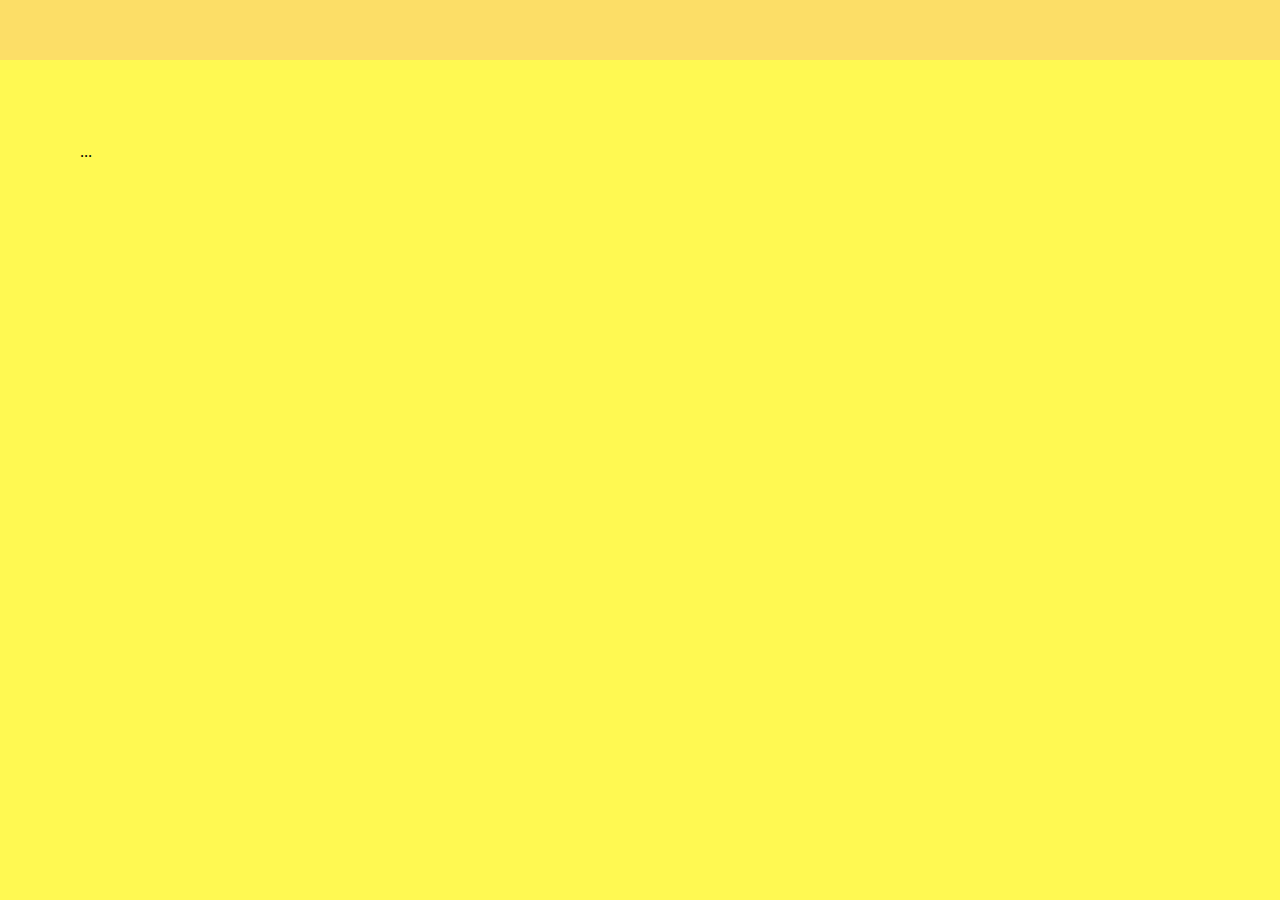
==== index.html @ bbd539cd "first commit" ====
<!DOCTYPE html>
<html lang="en">
<head>
    <meta charset="UTF-8">
    <meta http-equiv="X-UA-Compatible" content="IE=edge">
    <meta name="description" content="">
    <meta name="viewport" content="width=device-width, initial-scale=1.0">
    <title>--Spiritual Revolution</title>
    <link rel="icon" type="image/x-icon" href="assets/images/sprev-logo.png">
    <link rel="stylesheet" href="assets/css/main.css">
    <link rel="stylesheet" href="https://fonts.googleapis.com/css2?family=Material+Symbols+Outlined:opsz,wght,FILL,GRAD@20..48,100..700,0..1,-50..200" />
</head>
<body>
    <header>

    </header>

    <main class="content">
        ...
    </main>

    <footer class="footer">

    </footer>
    <script src="" async defer></script>
    <!-- <span class="material-symbols-outlined">
        radio_button_checked
    </span> -->
</body>
</html>
---- assets/css/main.css ----
@import url('https://fonts.googleapis.com/css2?family=Open+Sans&display=swap');

:root {
    --paris-daisy: #fff952;
    --cobalt: #024bad;
    --dandelion: #fcde67;
    --maya-blue: #5bccf6;
    --black-pearl: #030e12;
    --off-white: #faf9f6;
    --matte-black: #28282b;
}

* {
    font-family: 'Open Sans', sans-serif;
    margin: 0;
    padding: 0;
    box-sizing: border-box;
}

body {
    background-color: var(--paris-daisy);
}

ul li a {
    text-decoration: none;
}

li, a, button {
    font-weight: 500;
    font-size: 20px;
    color: var(--off-white);
    text-decoration: none;
}

header {
    display: flex;
    justify-content: space-between;
    align-items: center;
    padding: 30px 10%;
    background-color: var(--dandelion);
}

.material-symbols-outlined {
    font-variation-settings:
    'FILL' 0,
    'wght' 400,
    'GRAD' 0,
    'opsz' 48
}
  
.content {
    flex: 1 1 0;
    padding: 5rem;
}
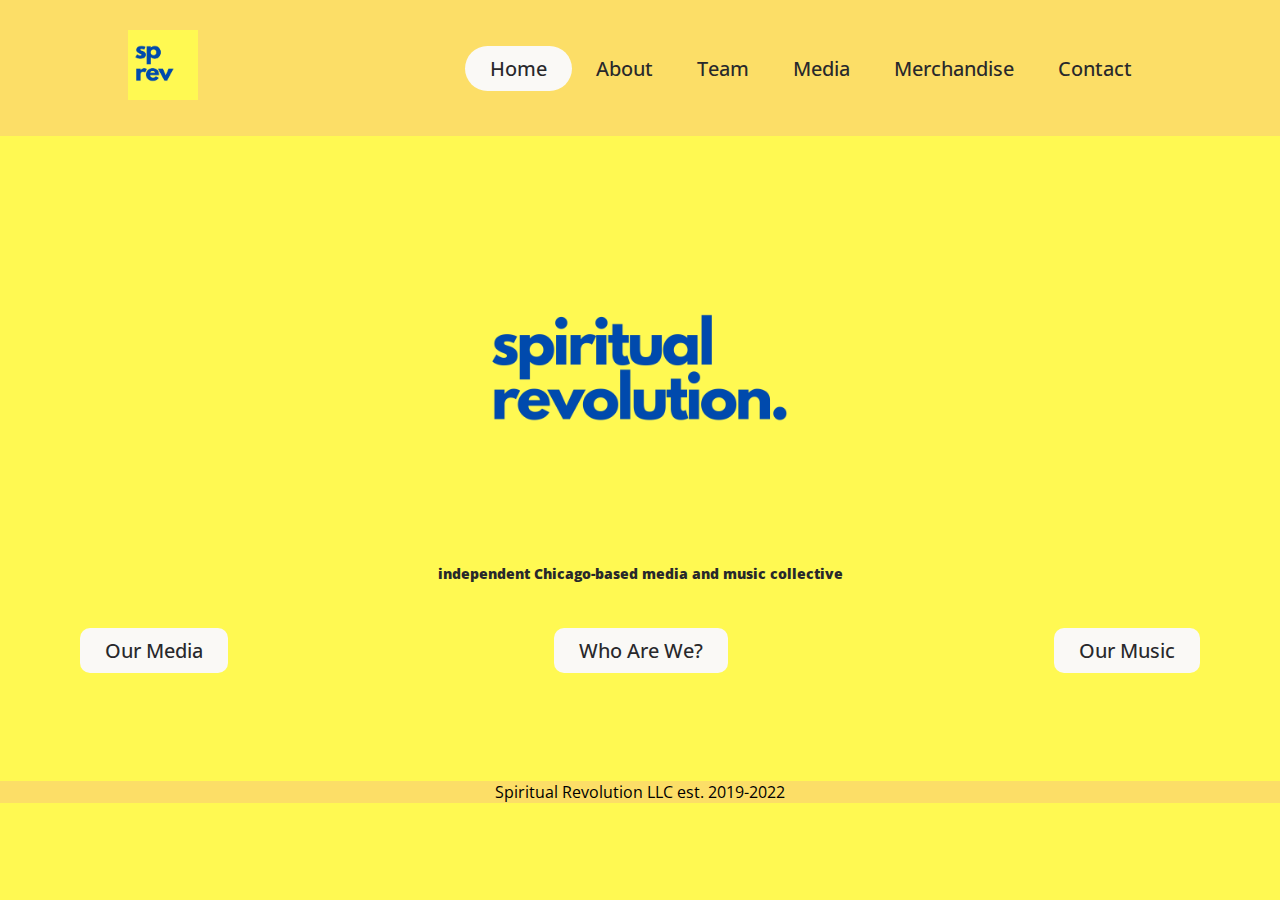
==== commit 6af8ec8f: "blank pages in directory" ====
--- a/index.html
+++ b/index.html
@@ -12,18 +12,40 @@
 </head>
 <body>
     <header>
+        <a href="index.html"> <img class="logo" src="assets/images/sprev-logo.png" alt="logo"> </a>
+        <nav>
+            <ul class="nav--links">
+                <a href="index.html"><button>Home</button></a>
+                <li><a href="about.html">About</a></li>
+                <li><a href="#">Team</a></li>
+                <li><a href="#">Media</a></li>
+                <li><a href="#">Merchandise</a></li>
+                <li><a href="#">Contact</a></li>
 
+            </ul>
+        </nav>
     </header>
 
     <main class="content">
-        ...
+        <img class="img-display" src="assets/images/sprev-long-logo.png" alt="">
+        <p class="primary-pagebreak">. . .</p>
+        <h6 class="--center"> <strong> independent Chicago-based media and music collective </strong> </h6>
+        <p class="primary-pagebreak">. . .</p>
+        <div class="center--items">
+            <a href="#"><button class="next-button">Our Media</button></a>
+            <p class="primary-pagebreak">.</p>
+            <a href="#"><button class="next-button">Who Are We?</button></a>
+            <p class="primary-pagebreak">.</p>
+            <a href="#"><button class="next-button">Our Music</button></a>
+        </div>
+        <p class="primary-pagebreak">. . .</p>
     </main>
 
     <footer class="footer">
-
+        Spiritual Revolution LLC est. 2019-2022
     </footer>
-    <script src="" async defer></script>
-    <!-- <span class="material-symbols-outlined">
+    <!-- <script src="" async defer></script>
+    <span class="material-symbols-outlined">
         radio_button_checked
     </span> -->
 </body>
--- a/assets/css/main.css
+++ b/assets/css/main.css
@@ -28,7 +28,7 @@
 li, a, button {
     font-weight: 500;
     font-size: 20px;
-    color: var(--off-white);
+    color: var(--matte-black);
     text-decoration: none;
 }
 
@@ -40,6 +40,21 @@
     background-color: var(--dandelion);
 }
 
+button {
+    opacity: 1;
+    padding: 9px 25px;
+    background-color: var(--off-white);
+    border: none;
+    border-radius: 50px;
+    cursor: pointer;
+    transition: all 0.4s ease 0s;
+}
+
+button:hover {
+    background-color: var(--cobalt);
+    opacity: 0.75;
+}
+
 .material-symbols-outlined {
     font-variation-settings:
     'FILL' 0,
@@ -47,8 +62,115 @@
     'GRAD' 0,
     'opsz' 48
 }
+
+.next-button {
+    color: var(--matte-black);
+    background-color: var(--off-white);
+    border-radius: 10px;
+}
+
+.logo {
+    cursor: pointer;
+    width: 70px;
+    height: auto;
+}
+
+.nav--links {
+    list-style: none;
+}
+
+.nav--links li {
+    display: inline-block;
+    padding: 0px 20px;
+}
+
+.nav--links li a {
+    opacity: 1;
+    transition: all 0.4s ease 0s;
+}
+
+.nav--links li a:hover {
+    opacity: 0.75;
+    color: var(--off-white);
+}
   
 .content {
     flex: 1 1 0;
     padding: 5rem;
+}
+
+.content h2 {
+    color: var(--matte-black);
+    font-size: 2.5rem;
+    margin-bottom: 1.1rem;
+}
+
+.content h4 {
+    color: var(--matte-black);
+    font-weight: normal;
+    font-size: 1.75rem;
+    margin-bottom: 1.1rem;
+}
+
+.content h6 {
+    color: var(--matte-black);
+    font-size: 0.85rem;
+    margin-bottom: 1.1rem;
+}
+
+.content .img-display {
+    display: block;
+    margin: auto;
+    width: 75%;
+    height: auto;
+}
+
+.content .primary-pagebreak {
+    text-align: center;
+    margin: auto;
+    color: var(--paris-daisy);
+}
+
+.content .--center {
+    text-align: center;
+}
+
+.center--items {
+    display: flex;
+    justify-content: center;
+    align-items: center;
+}
+
+.box-selectors {
+    display: inline-block;
+    color: var(--matte-black);
+    margin: 20px;
+    padding: 25px;
+    width: 100%;
+    border: 7px solid var(--matte-black);
+    text-align: center;
+    align-items: center;
+    justify-content: center;
+    box-sizing: border-box;
+    opacity: 1;
+    transition: all 0.5s ease 0s;
+}
+
+.content .center--items .box-selectors:hover {
+    width: 110%;
+    opacity: 0.75;
+}
+
+.content .center--items .secondary-pagebreak {
+    color: var(--paris-daisy);
+}
+
+.content p {
+    color: var(--matte-black);
+    font-size: 1.3rem;
+}
+
+.footer {
+    text-align: center;
+    background-color: var(--dandelion);
 }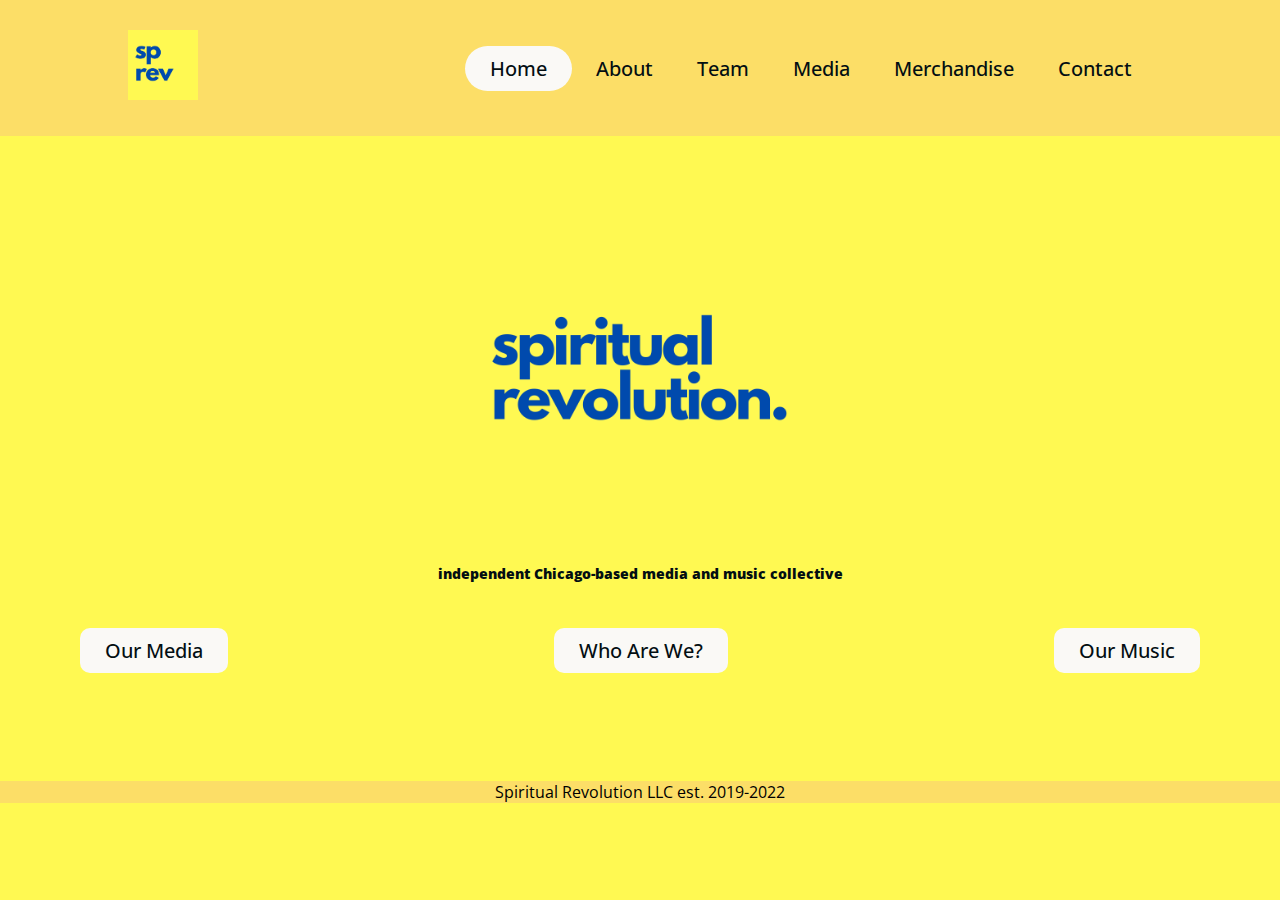
==== commit 648cbab5: "team panel created" ====
--- a/index.html
+++ b/index.html
@@ -17,7 +17,7 @@
             <ul class="nav--links">
                 <a href="index.html"><button>Home</button></a>
                 <li><a href="about.html">About</a></li>
-                <li><a href="#">Team</a></li>
+                <li><a href="team.html">Team</a></li>
                 <li><a href="#">Media</a></li>
                 <li><a href="#">Merchandise</a></li>
                 <li><a href="#">Contact</a></li>
--- a/assets/css/main.css
+++ b/assets/css/main.css
@@ -1,4 +1,11 @@
-@import url('https://fonts.googleapis.com/css2?family=Open+Sans&display=swap');
+@import url('https://fonts.googleapis.com/css2?family=Bebas+Neue&family=Open+Sans&family=Poppins:wght@300&family=Spline+Sans+Mono&display=swap');
+
+/* 
+font-family: 'Bebas Neue', cursive;
+font-family: 'Open Sans', sans-serif;
+font-family: 'Poppins', sans-serif;
+font-family: 'Spline Sans Mono', monospace;
+*/
 
 :root {
     --paris-daisy: #fff952;
@@ -8,6 +15,12 @@
     --black-pearl: #030e12;
     --off-white: #faf9f6;
     --matte-black: #28282b;
+    --grey: #919191;
+
+    --main-bg: var(--paris-daisy);
+    --secondary-bg: var(--dandelion);
+    --secondary-color: var(--cobalt);
+    --primary-text: var(--black-pearl);
 }
 
 * {
@@ -18,7 +31,7 @@
 }
 
 body {
-    background-color: var(--paris-daisy);
+    background-color: var(--main-bg);
 }
 
 ul li a {
@@ -28,7 +41,7 @@
 li, a, button {
     font-weight: 500;
     font-size: 20px;
-    color: var(--matte-black);
+    color: var(--black-pearl);
     text-decoration: none;
 }
 
@@ -37,7 +50,7 @@
     justify-content: space-between;
     align-items: center;
     padding: 30px 10%;
-    background-color: var(--dandelion);
+    background-color: var(--secondary-bg);
 }
 
 button {
@@ -51,7 +64,7 @@
 }
 
 button:hover {
-    background-color: var(--cobalt);
+    background-color: var(--secondary-color);
     opacity: 0.75;
 }
 
@@ -64,7 +77,7 @@
 }
 
 .next-button {
-    color: var(--matte-black);
+    color: var(--primary-text);
     background-color: var(--off-white);
     border-radius: 10px;
 }
@@ -100,20 +113,20 @@
 }
 
 .content h2 {
-    color: var(--matte-black);
+    color: var(--primary-text);
     font-size: 2.5rem;
     margin-bottom: 1.1rem;
 }
 
 .content h4 {
-    color: var(--matte-black);
+    color: var(--primary-text);
     font-weight: normal;
     font-size: 1.75rem;
     margin-bottom: 1.1rem;
 }
 
 .content h6 {
-    color: var(--matte-black);
+    color: var(--primary-text);
     font-size: 0.85rem;
     margin-bottom: 1.1rem;
 }
@@ -128,7 +141,7 @@
 .content .primary-pagebreak {
     text-align: center;
     margin: auto;
-    color: var(--paris-daisy);
+    color: var(--main-bg);
 }
 
 .content .--center {
@@ -143,11 +156,11 @@
 
 .box-selectors {
     display: inline-block;
-    color: var(--matte-black);
+    color: var(--primary-text);
     margin: 20px;
     padding: 25px;
     width: 100%;
-    border: 7px solid var(--matte-black);
+    border: 7px solid var(--primary-text);
     text-align: center;
     align-items: center;
     justify-content: center;
@@ -162,15 +175,64 @@
 }
 
 .content .center--items .secondary-pagebreak {
-    color: var(--paris-daisy);
+    color: var(--main-bg);
 }
 
 .content p {
-    color: var(--matte-black);
+    color: var(--primary-text);
     font-size: 1.3rem;
 }
 
+.wrapper {
+    margin-top: 2%;
+}
+
+.wrapper h1 {
+    /* font-family: ; */
+    font-size: 52px;
+    margin-bottom: 60px;
+    text-align: center;
+}
+
+.team {
+    display: flex;
+    text-align: center;
+    width: auto;
+    justify-content: center;
+}
+
+.team .team-member {
+    background-color: var(--off-white);
+    margin: 5px;
+    margin-bottom: 50px;
+    width: 450px;
+    padding: 25px;
+    line-height: 25px;
+    position: relative;
+}
+
+.team .team-member h3 {
+    color: var(--primary-text);
+    font-size: 25px;
+    margin-top: 50px;
+}
+
+.team .team-member p.role {
+    color: var(--primary-text);
+    font-size: 15px;
+    text-transform: uppercase;
+    margin: 10px 0;
+}
+
+.team .team-member .team-img {
+    width: 250px;
+    height: 250px;
+    border-radius: 50%;
+    position: relative;
+    transform: translateX(30%);
+}
+
 .footer {
     text-align: center;
-    background-color: var(--dandelion);
+    background-color: var(--secondary-bg);
 }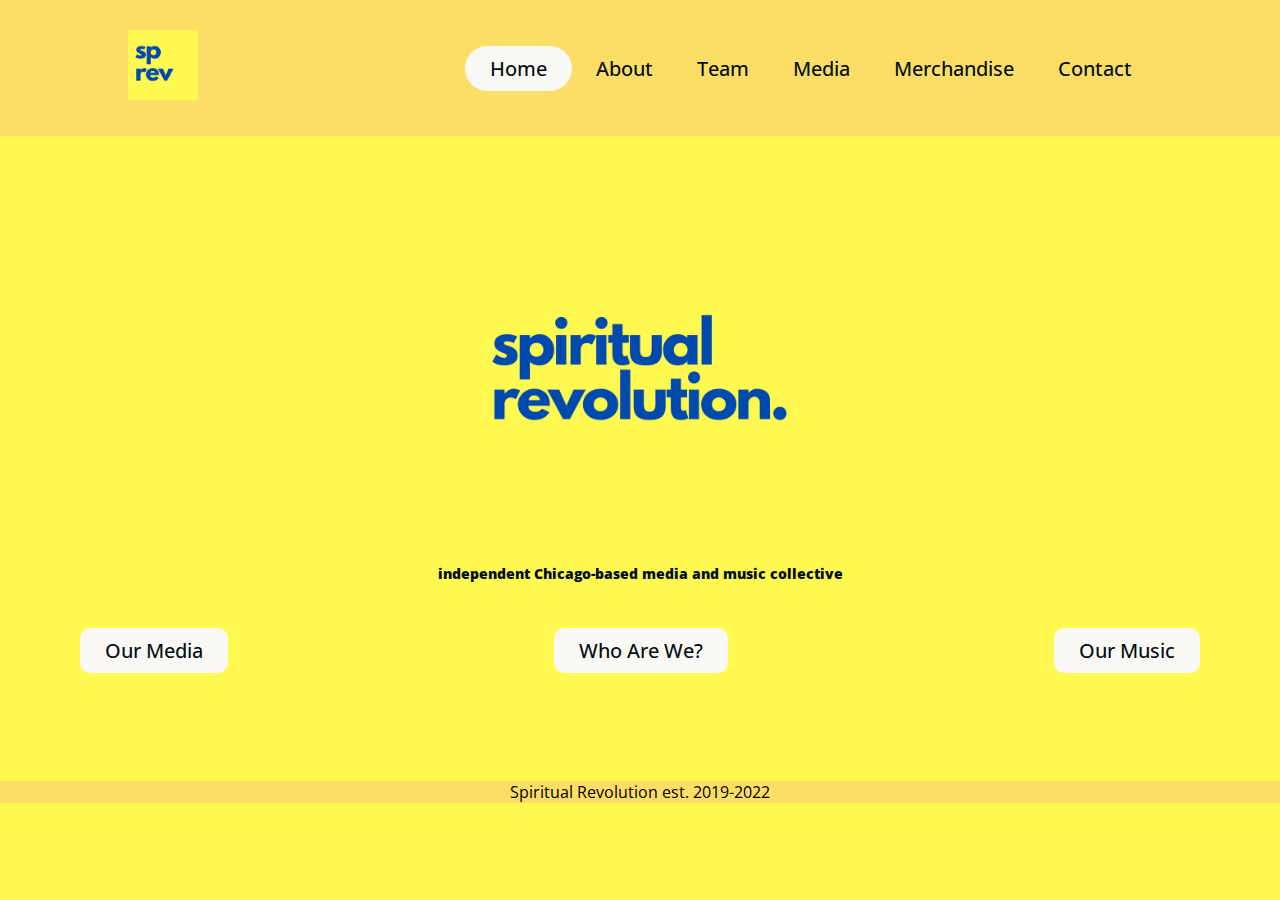
==== commit 537b9d77: "footer edit" ====
--- a/index.html
+++ b/index.html
@@ -42,7 +42,7 @@
     </main>
 
     <footer class="footer">
-        Spiritual Revolution LLC est. 2019-2022
+        Spiritual Revolution est. 2019-2022
     </footer>
     <!-- <script src="" async defer></script>
     <span class="material-symbols-outlined">
